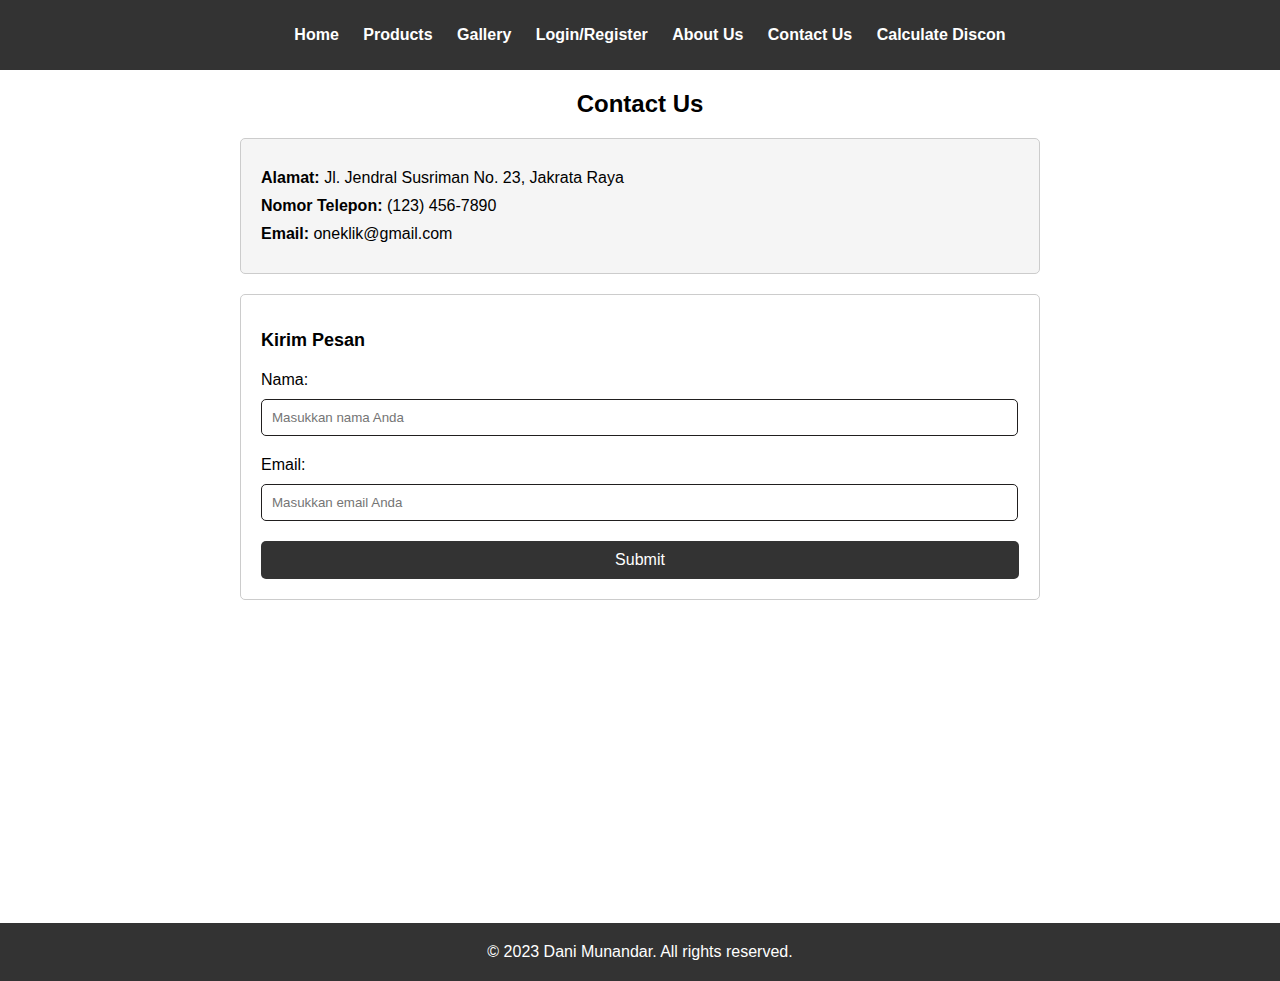
==== contact.html @ d70c7ac3 "update milestones phase 0" ====
<!DOCTYPE html>
<html lang="en">
<head>
    <meta charset="UTF-8">
    <meta name="viewport" content="width=device-width, initial-scale=1.0">
    <title>Contact Us</title>
    <link rel="stylesheet" href="asset/contact.css">
</head>
<body>
     <!-- Header -->
     <header>
        <nav>
            <ul>
                <li><a href="index.html">Home</a></li>
                <li><a href="product.html">Products</a></li>
                <li><a href="gallery.html">Gallery</a></li>
                <li><a href="login.html">Login/Register</a></li>
                <li><a href="about.html">About Us</a></li>
                <li><a href="contact.html">Contact Us</a></li>
                <li><a href="kalkulator.html">Calculate Discon</a></li>
            </ul>
        </nav>
    </header>

    <main>
        <section class="contact">
            <h1>Contact Us</h1>
            
            <div class="contact-info">
                <p><strong>Alamat:</strong> Jl. Jendral Susriman No. 23, Jakrata Raya</p>
                <p><strong>Nomor Telepon:</strong> (123) 456-7890</p>
                <p><strong>Email:</strong> oneklik@gmail.com</p>
            </div>

            <div class="contact-form">
                <h2>Kirim Pesan</h2>
                <form action="#" method="POST">
                    <label for="name">Nama:</label>
                    <input type="text" id="name" name="name" placeholder="Masukkan nama Anda" required>

                    <label for="email">Email:</label>
                    <input type="email" id="email" name="email" placeholder="Masukkan email Anda" required>

                    <button type="submit">Submit</button>
                </form>
            </div>
        </section>
    </main>

    <footer>
        <p class="footer">&copy; 2023 Dani Munandar. All rights reserved.</p>
    </footer>
</body>
</html>
---- asset/contact.css ----
/* Reset some default styles */
body, h1, p {
    margin: 0;
    padding: 0;
    font-family: Arial, Helvetica, sans-serif;
}

/* Style the header */
header {
    background-color: #333;
    color: #fff;
    padding: 10px 0;
}

nav ul {
    list-style-type: none;
    text-align: center;
}

nav ul li {
    display: inline;
    margin-right: 20px;
}

nav ul li a {
    text-decoration: none;
    color: #fff;
    font-weight: bold;
}

/* Style the contact section */
.contact {
    max-width: 800px;
    margin: 0 auto;
    padding: 20px;
    text-align: center;
}

.contact h1 {
    font-size: 24px;
    margin-bottom: 20px;
}

.contact-info {
    background-color: #f5f5f5;
    border: 1px solid #ccc;
    border-radius: 5px;
    padding: 20px;
    margin-bottom: 20px;
    text-align: left;
}

.contact-info p {
    font-size: 16px;
    margin: 10px 0;
}

.contact-form {
    border: 1px solid #ccc;
    border-radius: 5px;
    padding: 20px;
    text-align: left;
}

.contact-form h2 {
    font-size: 18px;
    margin-bottom: 20px;
}

.contact-form label {
    font-size: 16px;
    display: block;
    margin-bottom: 10px;
}

.contact-form input {
    width: 97%;
    padding: 10px;
    margin-bottom: 20px;
    border: 1px solid #211f1f;
    border-radius: 5px;
}

.contact-form button {
    display: block;
    width: 100%;
    padding: 10px;
    background-color: #333;
    color: #fff;
    border: none;
    border-radius: 5px;
    cursor: pointer;
    font-size: 16px;
}

/* Style the footer */
.footer {
    background-color: #333;
    color: #fff;
    text-align: center;
    padding: 10px 0;
    padding: 20px 0;
    margin-top: 303px;
    margin-bottom: 0;
}
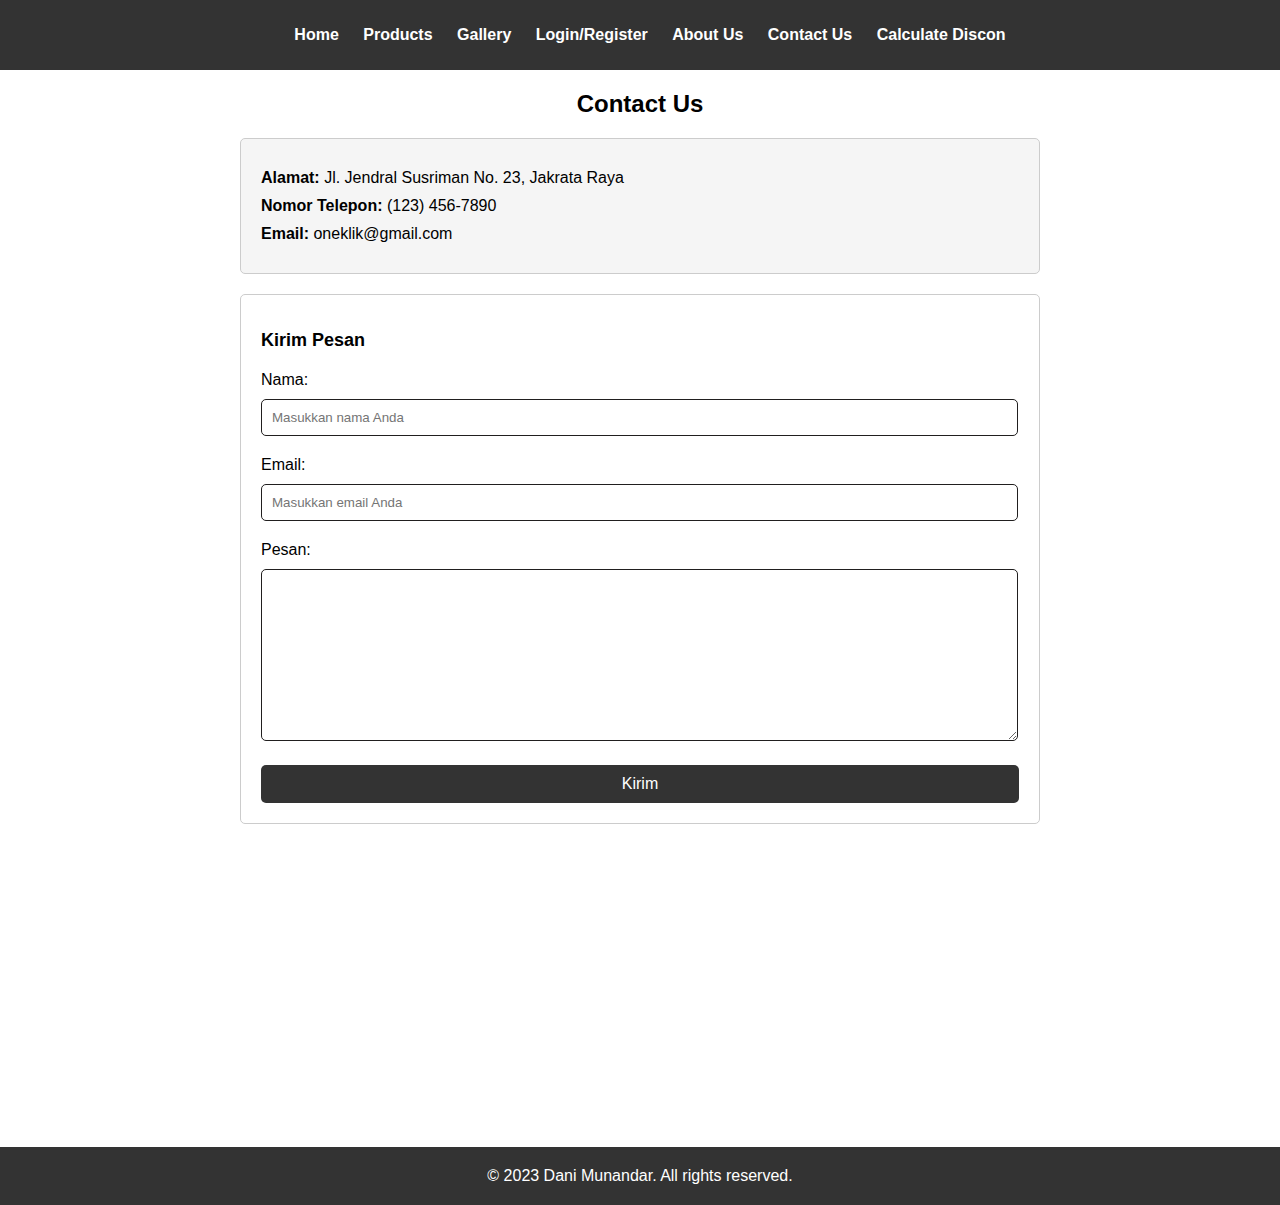
==== commit 67fcaa73: "update contact us" ====
--- a/contact.html
+++ b/contact.html
@@ -41,7 +41,10 @@
                     <label for="email">Email:</label>
                     <input type="email" id="email" name="email" placeholder="Masukkan email Anda" required>
 
-                    <button type="submit">Submit</button>
+                    <label for="message">Pesan:</label>
+                    <textarea id="message" name="message" rows="10" required></textarea>
+
+                    <button type="submit">Kirim</button>
                 </form>
             </div>
         </section>
--- a/asset/contact.css
+++ b/asset/contact.css
@@ -93,6 +93,18 @@
     font-size: 16px;
 }
 
+.contact-form textarea {
+    width: 97%;
+    padding: 10px;
+    margin-bottom: 20px;
+    border: 1px solid #211f1f;
+    border-radius: 5px;
+}
+
+.contact-form button:hover{
+    background-color: #555;
+}
+
 /* Style the footer */
 .footer {
     background-color: #333;
